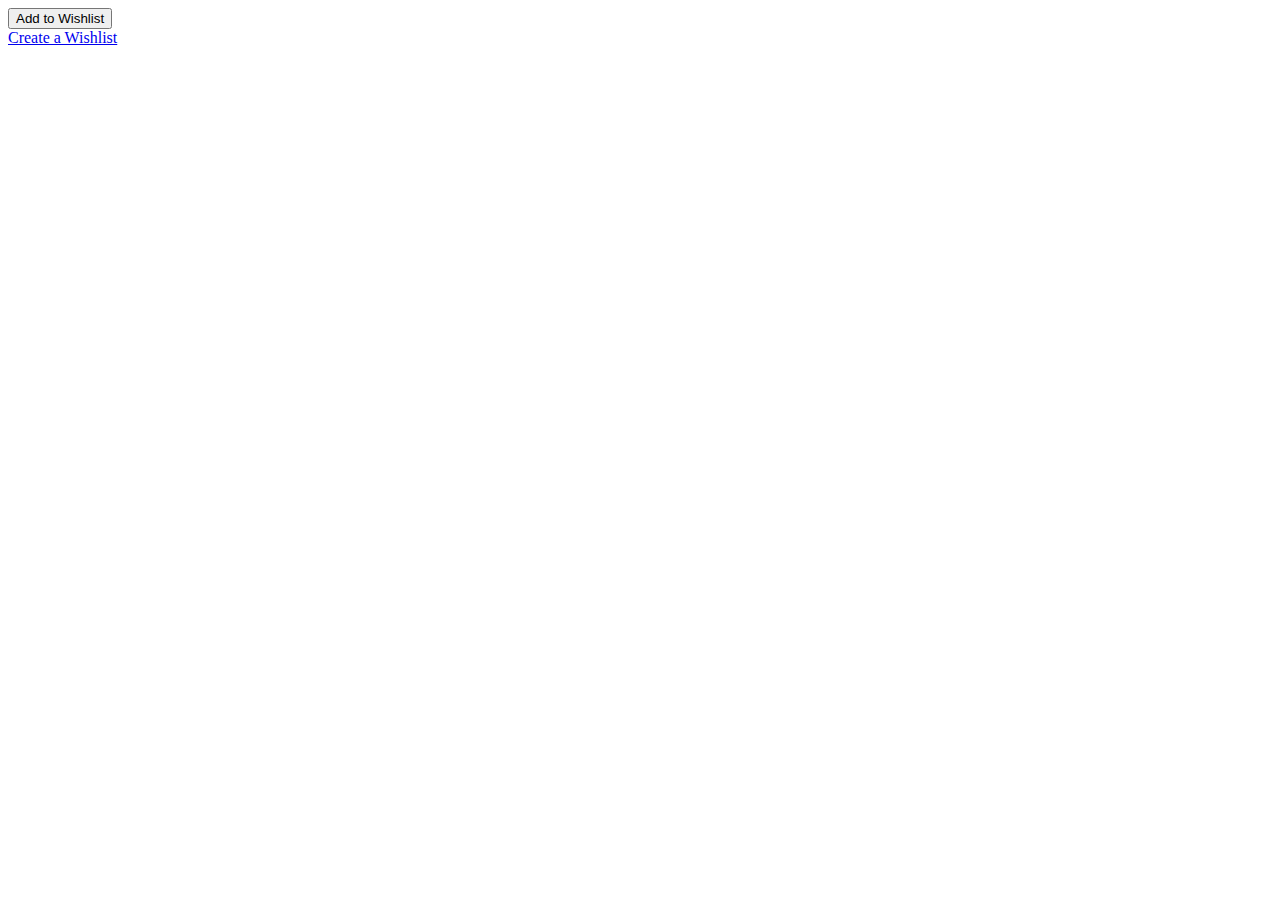
==== drop_down.html @ 615c15b5 "fixed css folder" ====
<!DOCTYPE html>
<html lang = "en">
    <head>
        <title>drop-down.html</title>
        <meta charset = "UTF-8" />
        <link rel="stylesheet" href="css/drop-down.css">
    </head>
    <body>
        <div class="dropdown">
            <button class="dropbtn">Add to Wishlist</button>
            <div class="dropdown-content">
              <a href="wishlist.php">Create a Wishlist</a>
            </div>
          </div>
    </body>
</html>
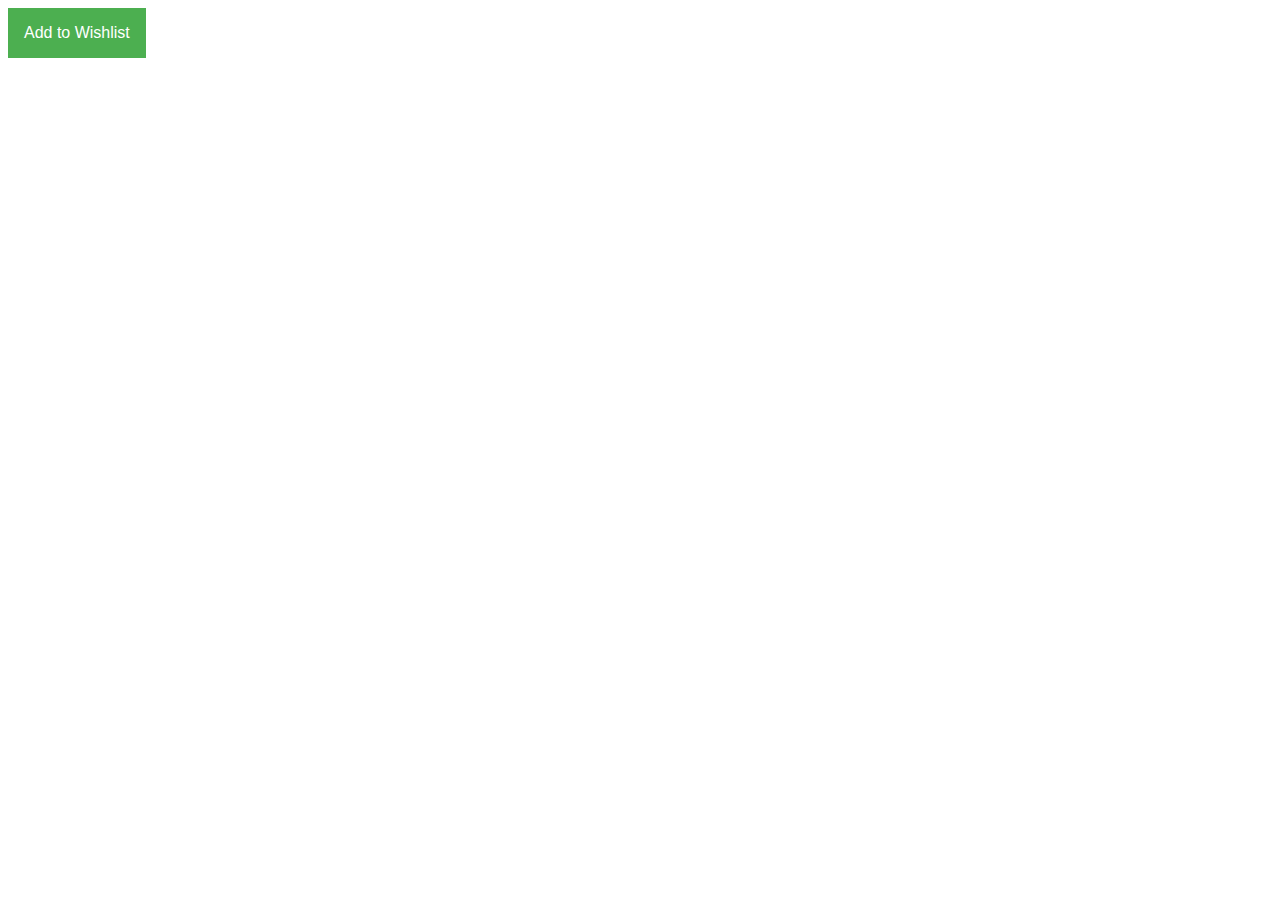
==== commit 01b8c934: "Fixed the href from drop_down." ====
--- a/drop_down.html
+++ b/drop_down.html
@@ -2,8 +2,8 @@
 <html lang = "en">
     <head>
         <title>drop-down.html</title>
-        <meta charset = "UTF-8" />
-        <link rel="stylesheet" href="css/drop-down.css">
+        <meta charset = "UTF-8" /> 
+        <link rel="stylesheet" href="drop_down.css">
     </head>
     <body>
         <div class="dropdown">
@@ -12,5 +12,5 @@
               <a href="wishlist.php">Create a Wishlist</a>
             </div>
           </div>
-    </body>
-</html>
+    </body> 
+</html>--- a/drop_down.css
+++ b/drop_down.css
@@ -0,0 +1,41 @@
+/* Dropdown Button */
+.dropbtn {
+    background-color: #4CAF50;
+    color: white;
+    padding: 16px;
+    font-size: 16px;
+    border: none;
+  }
+  
+  /* The container <div> - needed to position the dropdown content */
+  .dropdown {
+    position: relative;
+    display: inline-block;
+  }
+  
+  /* Dropdown Content (Hidden by Default) */
+  .dropdown-content {
+    display: none;
+    position: absolute;
+    background-color: #f1f1f1;
+    min-width: 160px;
+    box-shadow: 0px 8px 16px 0px rgba(0,0,0,0.2);
+    z-index: 1;
+  }
+  
+  /* Links inside the dropdown */
+  .dropdown-content a {
+    color: black;
+    padding: 12px 16px;
+    text-decoration: none;
+    display: block;
+  }
+  
+  /* Change color of dropdown links on hover */
+  .dropdown-content a:hover {background-color: #ddd;}
+  
+  /* Show the dropdown menu on hover */
+  .dropdown:hover .dropdown-content {display: block;}
+  
+  /* Change the background color of the dropdown button when the dropdown content is shown */
+  .dropdown:hover .dropbtn {background-color: #3e8e41;}